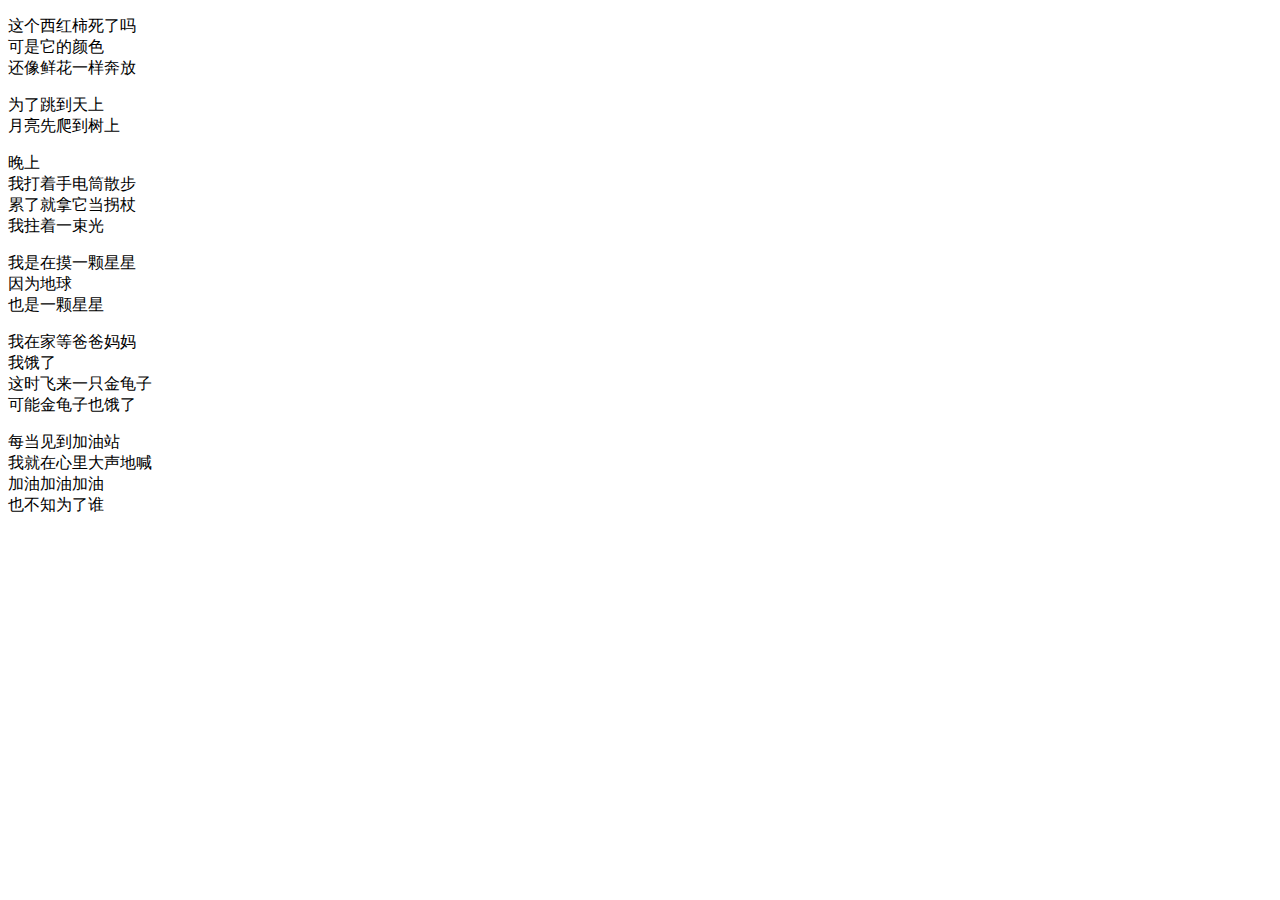
==== src/static/parallaxScrolling/parallaxScrolling.html @ 3158ccab "aaaaaa" ====
<!DOCTYPE html>
<html lang="en">
<head>
    <meta charset="UTF-8">
    <title>Title</title>
    <link rel="stylesheet" href="parallaxScrolling.css">
</head>
<body>
    <div id="box">
        <div class="flowImage fixed-bg bg1">
            <p>
                这个西红柿死了吗<br>
                可是它的颜色<br>
                还像鲜花一样奔放
            </p>
            <div id="ww">

            </div>
        </div>
        <div class="flowImage fixed-bg bg2">
            <p>
                为了跳到天上<br>
                月亮先爬到树上
            </p>
        </div>
        <div class="flowImage fixed-bg bg3">
            <p>
                晚上<br>
                我打着手电筒散步<br>
                累了就拿它当拐杖<br>
                我拄着一束光
            </p>
        </div>
        <div class="flowImage fixed-bg bg4">
            <p>
                我是在摸一颗星星<br>
                因为地球<br>
                也是一颗星星
            </p>
        </div>
        <div class="flowImage fixed-bg bg5">
            <p>
                我在家等爸爸妈妈<br>
                我饿了<br>
                这时飞来一只金龟子<br>
                可能金龟子也饿了
            </p>
        </div>
        <div class="flowImage fixed-bg bg6">
            <p>
                每当见到加油站<br>
                我就在心里大声地喊<br>
                加油加油加油<br>
                也不知为了谁
            </p>
        </div>
    </div>
<script type="text/javascript">
    function loadScript() {
        let el = document.createElement("script");
        el.src = "parallaxScrolling.js";
        document.body.appendChild(el);
    }
    if(window.addEventListener) {
        window.addEventListener("load", loadScript, false);
    } else if(window.attachEvent) {
        window.attachEvent("load", loadScript);
    } else {
        window.onload = loadScript();
    }
</script>
</body>
</html>
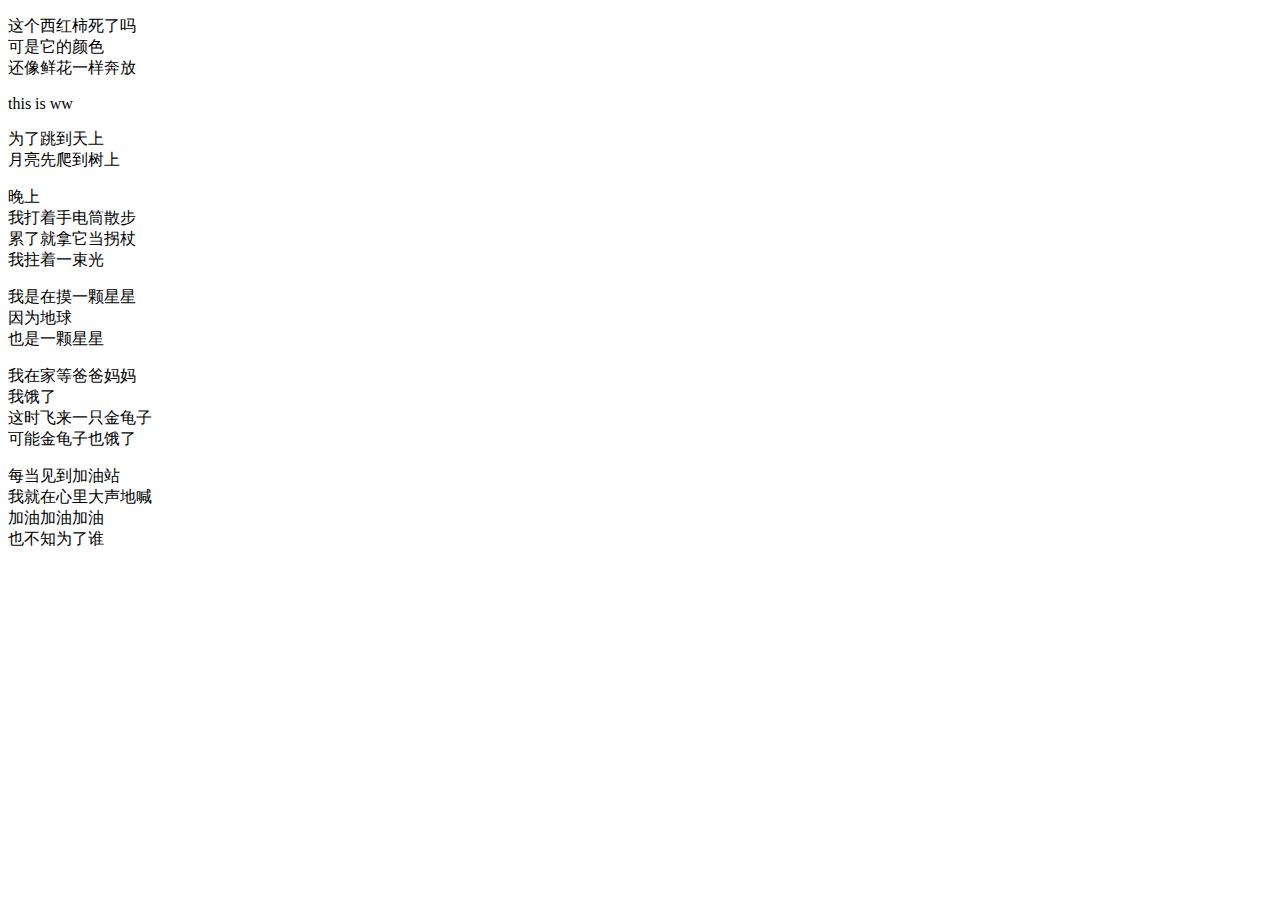
==== commit ac57c084: "aaaaaa" ====
--- a/src/static/parallaxScrolling/parallaxScrolling.html
+++ b/src/static/parallaxScrolling/parallaxScrolling.html
@@ -13,11 +13,11 @@
                 可是它的颜色<br>
                 还像鲜花一样奔放
             </p>
-            <div id="ww">
-
-            </div>
         </div>
         <div class="flowImage fixed-bg bg2">
+            <div id="ww">
+                this is ww
+            </div>
             <p>
                 为了跳到天上<br>
                 月亮先爬到树上
